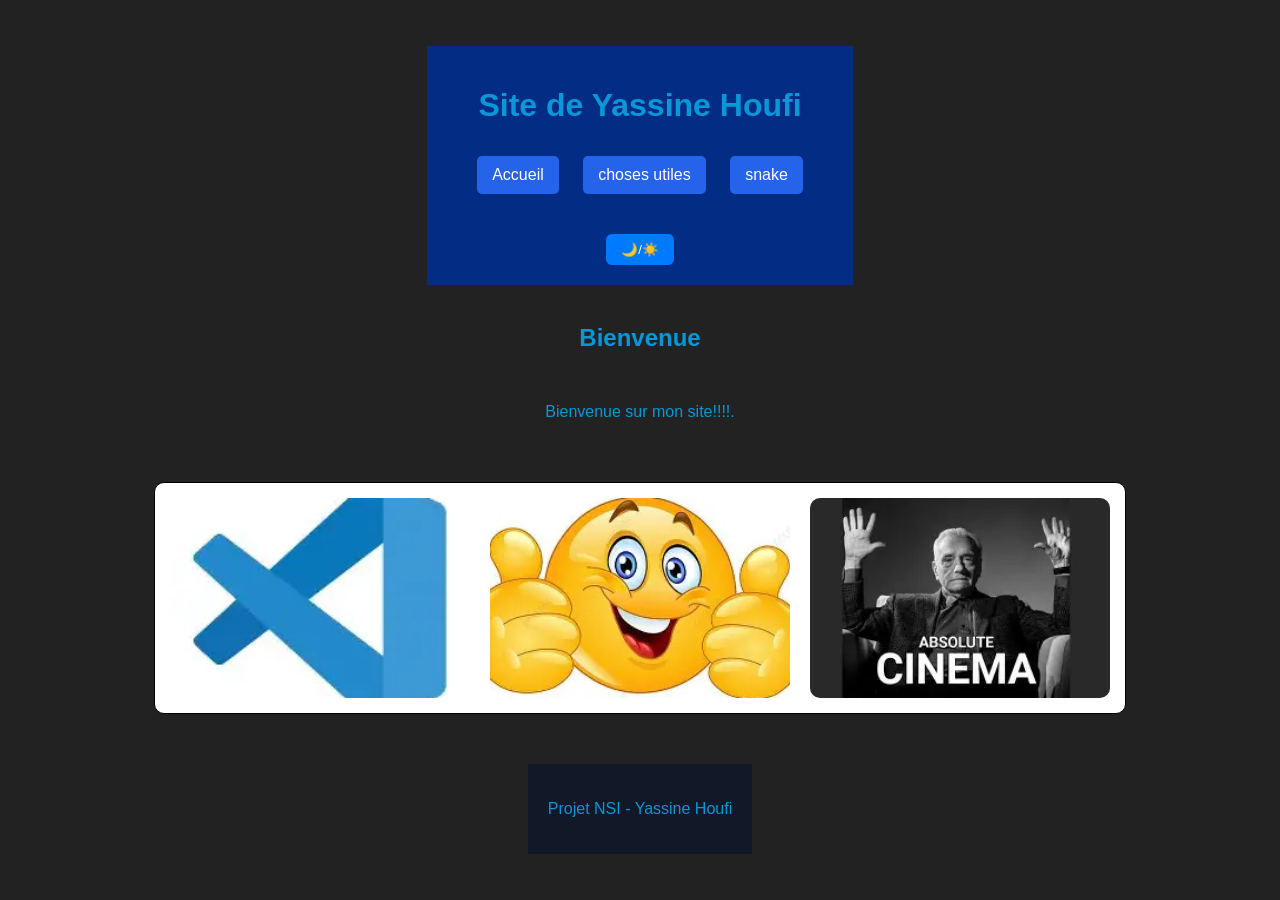
==== index.html @ 273b6c26 "Add files via upload" ====
<!DOCTYPE html>
<html lang="fr">
<head>
<meta charset="UTF-8">
<meta name="viewport" content="width=device-width, initial-scale=1.0">
<title>Site de Yassine Houfi</title>
<link rel="stylesheet" href="style.css">
</head>
<body>

<header>
<h1>Site de Yassine Houfi</h1>

<nav>
<a href="index.html">Accueil</a>
<a href="galerie.html">choses utiles</a>
<a href="contact.html">snake</a>
</nav>

<button onclick="changerMode()">🌙/☀️</button>
</header>

<main>

<h2>Bienvenue</h2>

<p>Bienvenue sur mon site!!!!.</p>

<div class="images">

<img src="images/hhh.jpg" alt="">
<img src="images/sss.jpg" alt="">
<img src="images/nnn.jpg" alt="">

</div>

</main>

<footer>
<p>Projet NSI - Yassine Houfi</p>
</footer>

<script src="script.js"></script>

</body>
</html>
---- style.css ----
body{
margin:0;
font-family:Arial,sans-serif;
background:#00ff08;
color:rgb(10, 151, 216);
transition:0.3s;
}

.light-mode{
background:rgb(133, 133, 133);
color:rgb(255, 0, 25);
}

header{
background:#032c85;
text-align:center;
padding:20px;
}

nav{
margin:20px;
}

nav a{
color:white;
text-decoration:none;
margin:10px;
background:#2563eb;
padding:10px 15px;
border-radius:5px;
display:inline-block;
}

button{
background:#22c55e;
color:white;
border:none;
padding:10px 20px;
border-radius:5px;
cursor:pointer;
}

main{
text-align:center;
padding:40px;
}

.images{
display:flex;
justify-content:center;
align-items:center;
gap:20px;
flex-wrap:wrap;
margin-top:30px;
}

img{
width:300px;
height:200px;
object-fit:cover;
border-radius:10px;
display:block;
}

footer{
background:#111827;
text-align:center;
padding:20px;
margin-top:30px;
}

@media(max-width:600px){

nav a{
display:block;
margin:10px auto;
width:150px;
}

.images{
flex-direction:column;
align-items:center;
}

img{
width:90%;
height:auto;
}

}
main{
display:flex;
flex-direction:column;
gap:15px;
padding:20px;
}

main div{
border:1px solid black;
padding:15px;
border-radius:10px;
background:white;
transition:0.2s;
}

main div:hover{
transform:scale(1.02);
}

button{
margin-top:10px;
padding:8px 15px;
cursor:pointer;
border:none;
border-radius:6px;
background:#007bff;
color:white;
}

.dark-mode main div{
background:#222;
border-color:white;
}
body{
  display:flex;
  flex-direction:column;
  justify-content:center;
  align-items:center;
  height:100vh;
  margin:0;
  background:#222;
  font-family:sans-serif;
}

main#snake-container{
  border:2px solid #007bff;
  border-radius:10px;
  padding:20px;
  background:#111;
  display:flex;
  flex-direction:column;
  justify-content:center;
  align-items:center;
}

canvas#snake-game{
  background:#000;
  border:2px solid #007bff;
  border-radius:5px;
}

#game-ui{
  margin-top:15px;
  display:flex;
  gap:15px;
  align-items:center;
  color:white;
}

#restart-btn{
  padding:5px 10px;
  border:none;
  border-radius:5px;
  background:#007bff;
  color:white;
  cursor:pointer;
}
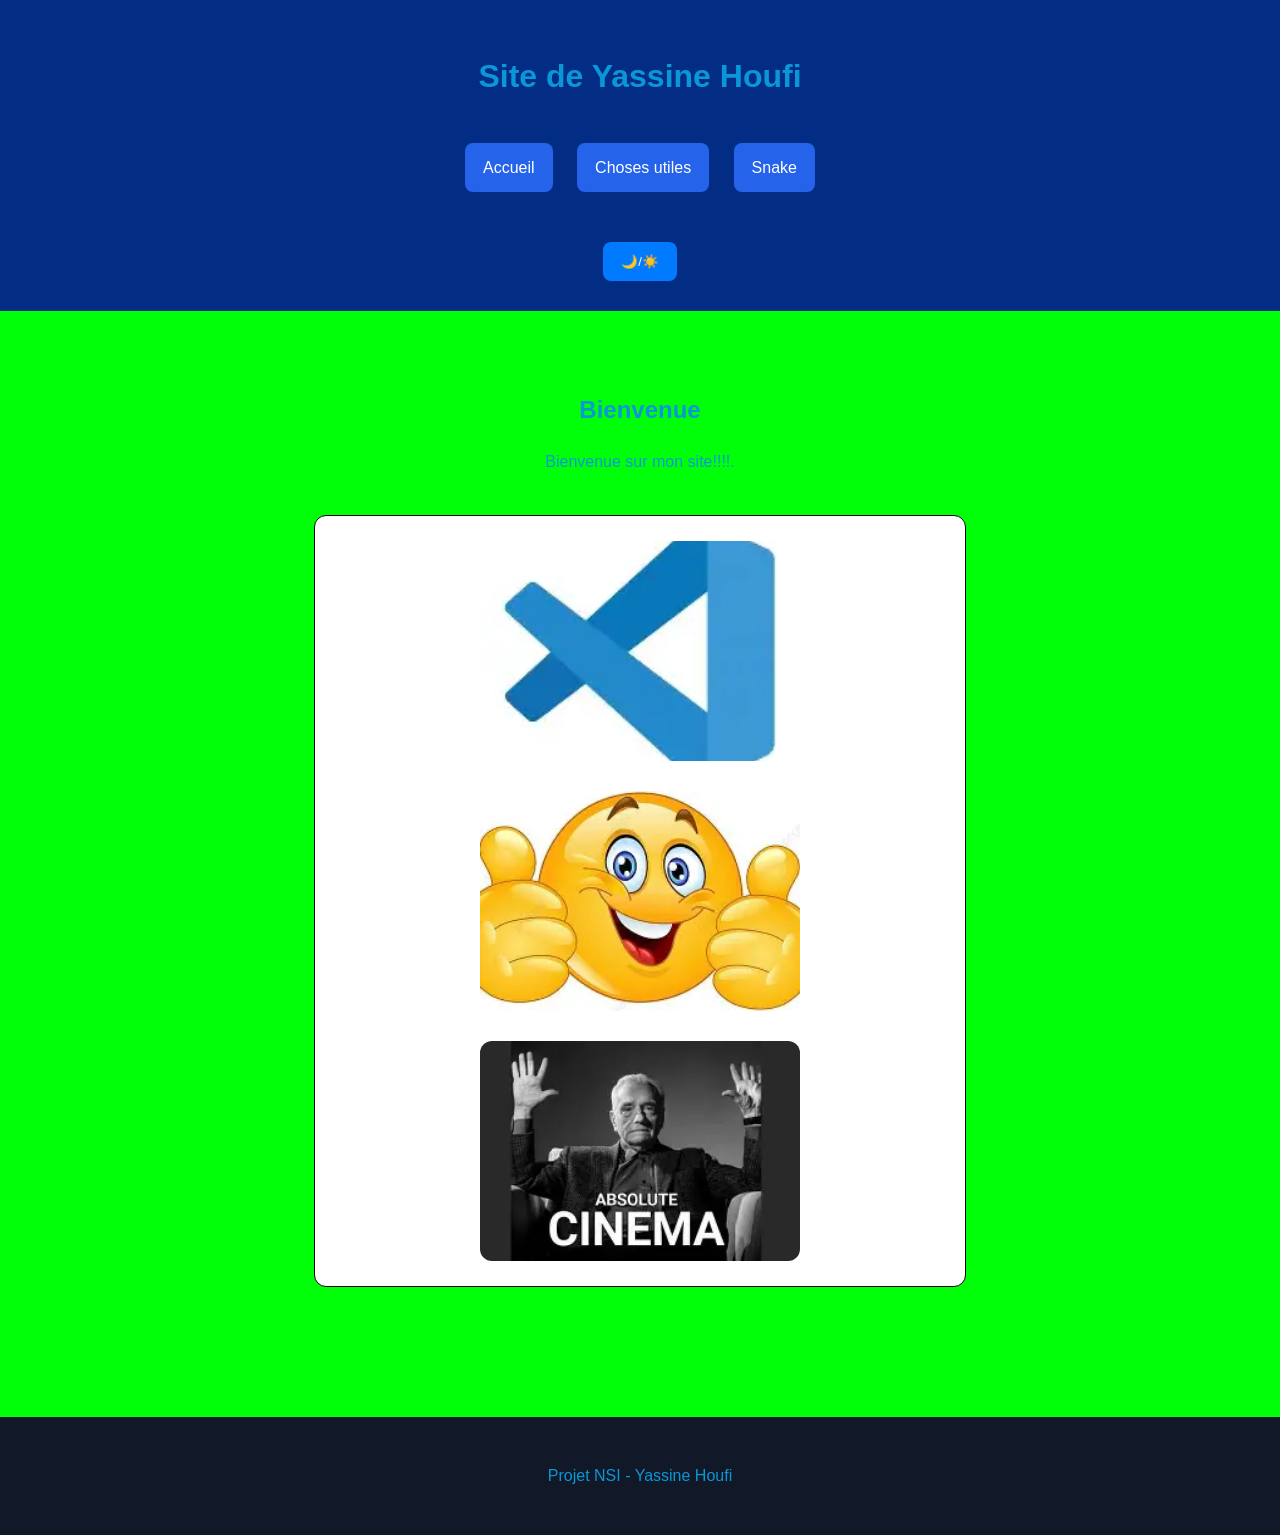
==== commit 14b73417: "Update index.html" ====
--- a/index.html
+++ b/index.html
@@ -12,9 +12,9 @@
 <h1>Site de Yassine Houfi</h1>
 
 <nav>
-<a href="index.html">Accueil</a>
-<a href="galerie.html">choses utiles</a>
-<a href="contact.html">snake</a>
+<a href="accueil.html">Accueil</a>
+<a href="galerie.html">Choses utiles</a>
+<a href="contact.html">Snake</a>
 </nav>
 
 <button onclick="changerMode()">🌙/☀️</button>
@@ -43,4 +43,4 @@
 <script src="script.js"></script>
 
 </body>
-</html>+</html>
--- a/style.css
+++ b/style.css
@@ -1,167 +1,118 @@
-body{
-margin:0;
-font-family:Arial,sans-serif;
-background:#00ff08;
-color:rgb(10, 151, 216);
-transition:0.3s;
+body {
+  margin: 0;
+  font-family: Arial, sans-serif;
+  background: #00ff08;
+  color: rgb(10,151,216);
+  transition: all 0.3s ease;
+  line-height: 1.6;
 }
 
-.light-mode{
-background:rgb(133, 133, 133);
-color:rgb(255, 0, 25);
+body.light-mode {
+  background: #888;
+  color: #ff0019;
 }
 
-header{
-background:#032c85;
-text-align:center;
-padding:20px;
+header {
+  background: #032c85;
+  text-align: center;
+  padding: 30px 20px;
 }
 
-nav{
-margin:20px;
+nav {
+  margin: 30px 0;
+  text-align: center;
 }
 
-nav a{
-color:white;
-text-decoration:none;
-margin:10px;
-background:#2563eb;
-padding:10px 15px;
-border-radius:5px;
-display:inline-block;
+nav a {
+  color: #fff;
+  text-decoration: none;
+  margin: 10px;
+  background: #2563eb;
+  padding: 12px 18px;
+  border-radius: 8px;
+  display: inline-block;
+  transition: 0.2s;
 }
 
-button{
-background:#22c55e;
-color:white;
-border:none;
-padding:10px 20px;
-border-radius:5px;
-cursor:pointer;
+nav a:hover {
+  transform: translateY(-2px);
 }
 
-main{
-text-align:center;
-padding:40px;
+button {
+  background: #007bff;
+  color: #fff;
+  border: none;
+  padding: 12px 18px;
+  border-radius: 8px;
+  cursor: pointer;
+  margin-top: 10px;
 }
 
-.images{
-display:flex;
-justify-content:center;
-align-items:center;
-gap:20px;
-flex-wrap:wrap;
-margin-top:30px;
+main {
+  text-align: center;
+  padding: 60px 20px;
 }
 
-img{
-width:300px;
-height:200px;
-object-fit:cover;
-border-radius:10px;
-display:block;
+main div {
+  border: 1px solid #000;
+  padding: 25px;
+  border-radius: 12px;
+  background: #fff;
+  margin: 20px auto;
+  max-width: 600px;
+  transition: 0.2s;
 }
 
-footer{
-background:#111827;
-text-align:center;
-padding:20px;
-margin-top:30px;
+main div:hover {
+  transform: scale(1.02);
 }
 
-@media(max-width:600px){
-
-nav a{
-display:block;
-margin:10px auto;
-width:150px;
+.images {
+  display: flex;
+  justify-content: center;
+  align-items: center;
+  gap: 30px;
+  flex-wrap: wrap;
+  margin-top: 40px;
 }
 
-.images{
-flex-direction:column;
-align-items:center;
+img {
+  width: 320px;
+  height: 220px;
+  object-fit: cover;
+  border-radius: 12px;
 }
 
-img{
-width:90%;
-height:auto;
+footer {
+  background: #111827;
+  text-align: center;
+  padding: 30px;
+  margin-top: 50px;
 }
 
-}
-main{
-display:flex;
-flex-direction:column;
-gap:15px;
-padding:20px;
+.dark-mode main div {
+  background: #222;
+  border-color: #fff;
 }
 
-main div{
-border:1px solid black;
-padding:15px;
-border-radius:10px;
-background:white;
-transition:0.2s;
+@media (max-width: 600px) {
+  nav a {
+    display: block;
+    width: 85%;
+    margin: 10px auto;
+  }
+
+  .images {
+    flex-direction: column;
+    gap: 20px;
+  }
+
+  img {
+    width: 90%;
+    height: auto;
+  }
+
+  main {
+    padding: 30px 15px;
+  }
 }
-
-main div:hover{
-transform:scale(1.02);
-}
-
-button{
-margin-top:10px;
-padding:8px 15px;
-cursor:pointer;
-border:none;
-border-radius:6px;
-background:#007bff;
-color:white;
-}
-
-.dark-mode main div{
-background:#222;
-border-color:white;
-}
-body{
-  display:flex;
-  flex-direction:column;
-  justify-content:center;
-  align-items:center;
-  height:100vh;
-  margin:0;
-  background:#222;
-  font-family:sans-serif;
-}
-
-main#snake-container{
-  border:2px solid #007bff;
-  border-radius:10px;
-  padding:20px;
-  background:#111;
-  display:flex;
-  flex-direction:column;
-  justify-content:center;
-  align-items:center;
-}
-
-canvas#snake-game{
-  background:#000;
-  border:2px solid #007bff;
-  border-radius:5px;
-}
-
-#game-ui{
-  margin-top:15px;
-  display:flex;
-  gap:15px;
-  align-items:center;
-  color:white;
-}
-
-#restart-btn{
-  padding:5px 10px;
-  border:none;
-  border-radius:5px;
-  background:#007bff;
-  color:white;
-  cursor:pointer;
-}
